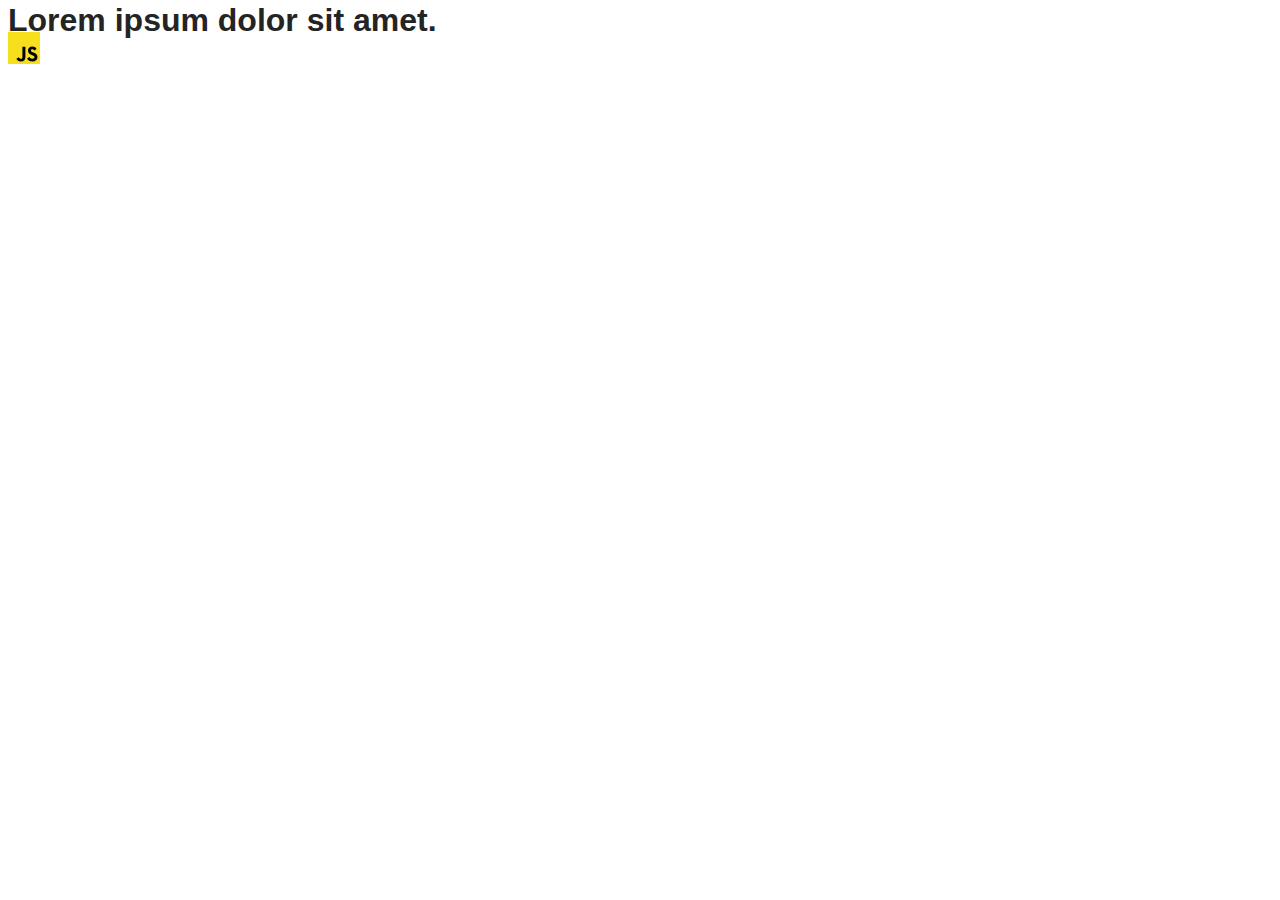
==== src/index.html @ 69540dee "Initial commit" ====
<!DOCTYPE html>
<html lang="en">
  <head>
    <meta charset="UTF-8" />
    <link rel="icon" type="image/svg+xml" href="/favicon.svg" />
    <meta name="viewport" content="width=device-width, initial-scale=1.0" />
    <title>Vanilla App Template</title>
    <link rel="stylesheet" href="./css/styles.css" />
  </head>
  <body>
    <load ="partials/header.html" />

    <section>
      <h1>Lorem ipsum dolor sit amet.</h1>
      <!-- Path to images as from index.html file -->
      <img src="./img/javascript.svg" alt="" />
    </section>

    <!-- Loads the specified .html file -->
    <load ="partials/vite-promo.html" />

    <script type="module" src="./main.js"></script>
  </body>
</html>
---- src/css/styles.css ----
/**
  |============================
  | include css partials with
  | default @import url()
  |============================
*/
@import url('./reset.css');
@import url('./vite-promo.css');
@import url('./header.css');

:root {
  font-family: Inter, Avenir, Helvetica, Arial, sans-serif;
  font-size: 16px;
  line-height: 24px;
  font-weight: 400;

  color: #242424;
  background-color: rgba(255, 255, 255, 0.87);

  font-synthesis: none;
  text-rendering: optimizeLegibility;
  -webkit-font-smoothing: antialiased;
  -moz-osx-font-smoothing: grayscale;
  -webkit-text-size-adjust: 100%;
}
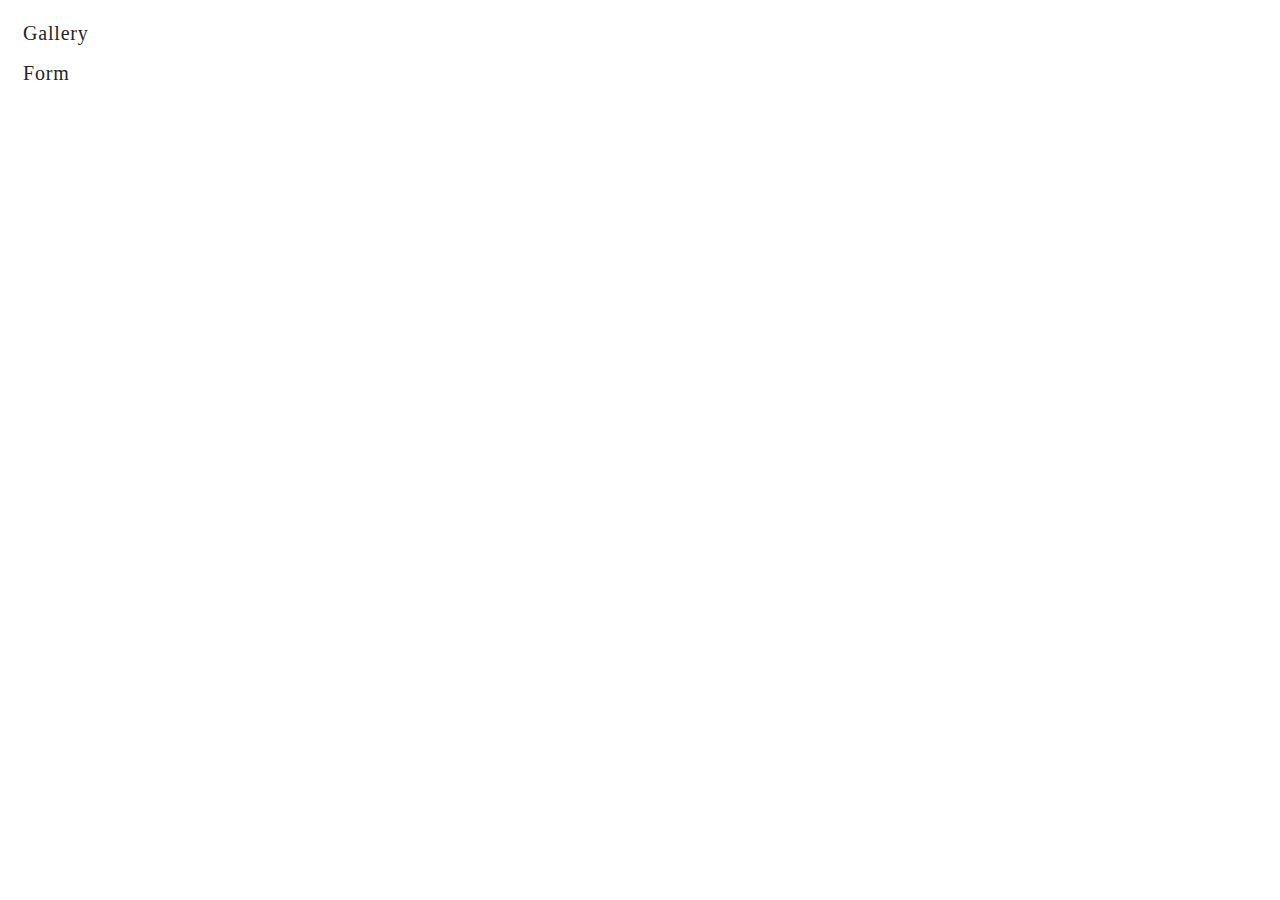
==== commit b0164170: "p-jason" ====
--- a/src/index.html
+++ b/src/index.html
@@ -4,21 +4,36 @@
     <meta charset="UTF-8" />
     <link rel="icon" type="image/svg+xml" href="/favicon.svg" />
     <meta name="viewport" content="width=device-width, initial-scale=1.0" />
-    <title>Vanilla App Template</title>
+    <link
+      rel="stylesheet"
+      href="https://cdnjs.cloudflare.com/ajax/libs/modern-normalize/2.0.0/modern-normalize.min.css"
+      integrity="sha512-4xo8blKMVCiXpTaLzQSLSw3KFOVPWhm/TRtuPVc4WG6kUgjH6J03IBuG7JZPkcWMxJ5huwaBpOpnwYElP/m6wg=="
+      crossorigin="anonymous"
+      referrerpolicy="no-referrer"
+    />
+    <link rel="preconnect" href="https://fonts.googleapis.com" />
+    <link rel="preconnect" href="https://fonts.gstatic.com" crossorigin />
+    <link
+      href="https://fonts.googleapis.com/css2?family=Montserrat&display=swap"
+      rel="stylesheet"
+    />
     <link rel="stylesheet" href="./css/styles.css" />
+    <title>GoIT-8</title>
   </head>
   <body>
-    <load ="partials/header.html" />
-
-    <section>
-      <h1>Lorem ipsum dolor sit amet.</h1>
-      <!-- Path to images as from index.html file -->
-      <img src="./img/javascript.svg" alt="" />
-    </section>
-
-    <!-- Loads the specified .html file -->
-    <load ="partials/vite-promo.html" />
-
-    <script type="module" src="./main.js"></script>
+    <header class="header">
+      <nav class="nav">
+        <ul class="nav-list">
+          <li class="nav-item">
+            <a class="nav-link" href="1-gallery.html">Gallery</a>
+          </li>
+          <li class="nav-item">
+            <a class="nav-link" href="2-form.html">Form</a>
+          </li>
+        </ul>
+      </nav>
+    </header>
+    <main></main>
+    <footer></footer>
   </body>
-</html>
+</html>--- a/src/css/styles.css
+++ b/src/css/styles.css
@@ -1,3 +1,5 @@
+
+
 /**
   |============================
   | include css partials with
@@ -5,21 +7,18 @@
   |============================
 */
 @import url('./reset.css');
-@import url('./vite-promo.css');
-@import url('./header.css');
 
 :root {
-  font-family: Inter, Avenir, Helvetica, Arial, sans-serif;
-  font-size: 16px;
-  line-height: 24px;
+  font-family: Cambria, Cochin, Georgia, Times, 'Times New Roman', serif;
+  font-size: 20px;
+  line-height: 30px;
+  letter-spacing: 0.04em;
   font-weight: 400;
-
   color: #242424;
   background-color: rgba(255, 255, 255, 0.87);
-
   font-synthesis: none;
   text-rendering: optimizeLegibility;
   -webkit-font-smoothing: antialiased;
   -moz-osx-font-smoothing: grayscale;
   -webkit-text-size-adjust: 100%;
-}
+}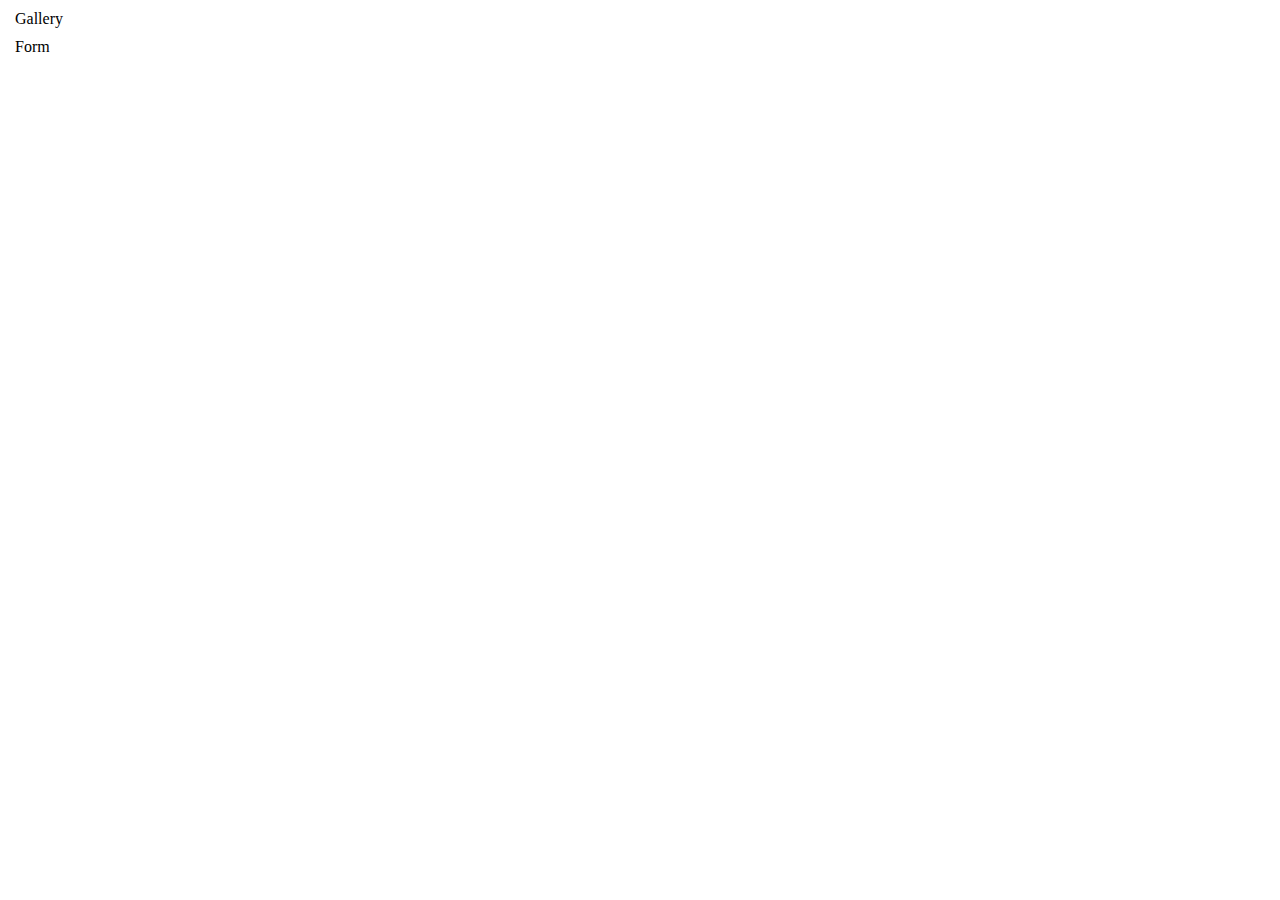
==== commit ffe5c964: "styles-1" ====
--- a/src/index.html
+++ b/src/index.html
@@ -2,7 +2,6 @@
 <html lang="en">
   <head>
     <meta charset="UTF-8" />
-    <link rel="icon" type="image/svg+xml" href="/favicon.svg" />
     <meta name="viewport" content="width=device-width, initial-scale=1.0" />
     <link
       rel="stylesheet"
@@ -18,7 +17,7 @@
       rel="stylesheet"
     />
     <link rel="stylesheet" href="./css/styles.css" />
-    <title>GoIT-8</title>
+    <title>GoIT-JS-9</title>
   </head>
   <body>
     <header class="header">
--- a/src/css/styles.css
+++ b/src/css/styles.css
@@ -1,24 +1,154 @@
+*,
+*::after,
+*::before {
+	box-sizing: border-box;
+	margin: 0;
+	padding: 0;
+}
 
+h1,
+h2,
+h3,
+h4,
+h5,
+h6,
+p {
+  margin: 0;
+}
 
-/**
-  |============================
-  | include css partials with
-  | default @import url()
-  |============================
-*/
-@import url('./reset.css');
+ul {
+  margin: 0 auto;
+  padding: 0;
+  list-style: none;
+}
 
-:root {
-  font-family: Cambria, Cochin, Georgia, Times, 'Times New Roman', serif;
-  font-size: 20px;
-  line-height: 30px;
+a {
+  color: currentColor;
+  text-decoration: none;
+  font-style: normal;
+  font-family: inherit;
+}
+
+button {
+  cursor: pointer;
+  font-family: inherit;
+  color: currentColor;
+  border: none;
+}
+
+img {
+  display: block;
+  max-width: 100%;
+  height: auto;
+}
+
+input {
+  font-family: inherit;
+}
+
+header {
+  padding-left: 15px;
+  padding-top: 10px;
+  padding-bottom: 10px;
+}
+
+.nav-list {
+  display: flex;
+  gap: 10px;
+  flex-direction: column;
+}
+
+.gallery {
+  max-width: 1158px;
+  padding-left: 15px;
+  padding-right: 15px;
+  display: flex;
+  flex-wrap: wrap;
+  gap: 24px;
+  padding-top: 24px;
+}
+
+.gallery-item {
+  width: calc((100% - (2 * 24px)) / 3);
+  max-width: 360px;
+	max-height: 200px;
+}
+
+.gallery-image {
+  object-fit: cover;
+  width: 100%;
+  height: 100%;
+  transition: transform 250ms cubic-bezier(0.4, 0, 0.2, 1);
+}
+
+.gallery-image:hover {
+  transform: scale(1.04);
+}
+/* ==== FORM ==== */
+.feedback-form {
+  max-width: 408px;
+  padding: 24px;
+  margin: 0 auto;
+  display: flex;
+  flex-direction: column;
+}
+
+label {
+  display: flex;
+  flex-direction: column;
+  gap: 8px;
+  color: #2E2F42;
+  font-family: Montserrat;
+  font-size: 16px;
+  line-height: 1.5;
   letter-spacing: 0.04em;
-  font-weight: 400;
-  color: #242424;
-  background-color: rgba(255, 255, 255, 0.87);
-  font-synthesis: none;
-  text-rendering: optimizeLegibility;
-  -webkit-font-smoothing: antialiased;
-  -moz-osx-font-smoothing: grayscale;
-  -webkit-text-size-adjust: 100%;
-}+}
+
+label:first-of-type {
+  margin-bottom: 8px;
+}
+
+label:last-of-type {
+  margin-bottom: 16px;
+}
+
+input {
+  min-height: 40px;
+}
+
+textarea {
+  min-height: 80px;
+  resize: none;
+}
+
+input,
+textarea {
+  border-radius: 4px;
+  border: 1px solid #808080;
+  padding: 8px 16px;
+  outline: none;
+}
+
+input:hover,
+textarea:hover {
+  border-color: #000;
+}
+
+button {
+  width: fit-content;
+  text-align: center;
+  padding: 8px 16px;
+  border-radius: 8px;
+  background-color: #4E75FF;
+  font-family: Montserrat;
+  color: #FFF;
+  font-size: 16px;
+  font-weight: 500;
+  line-height: 1.5;
+  letter-spacing: 0.04em;
+  transition: background-color 250ms cubic-bezier(0.4, 0, 0.2, 1);
+}
+
+button:hover {
+  background-color: #6C8CFF;
+}
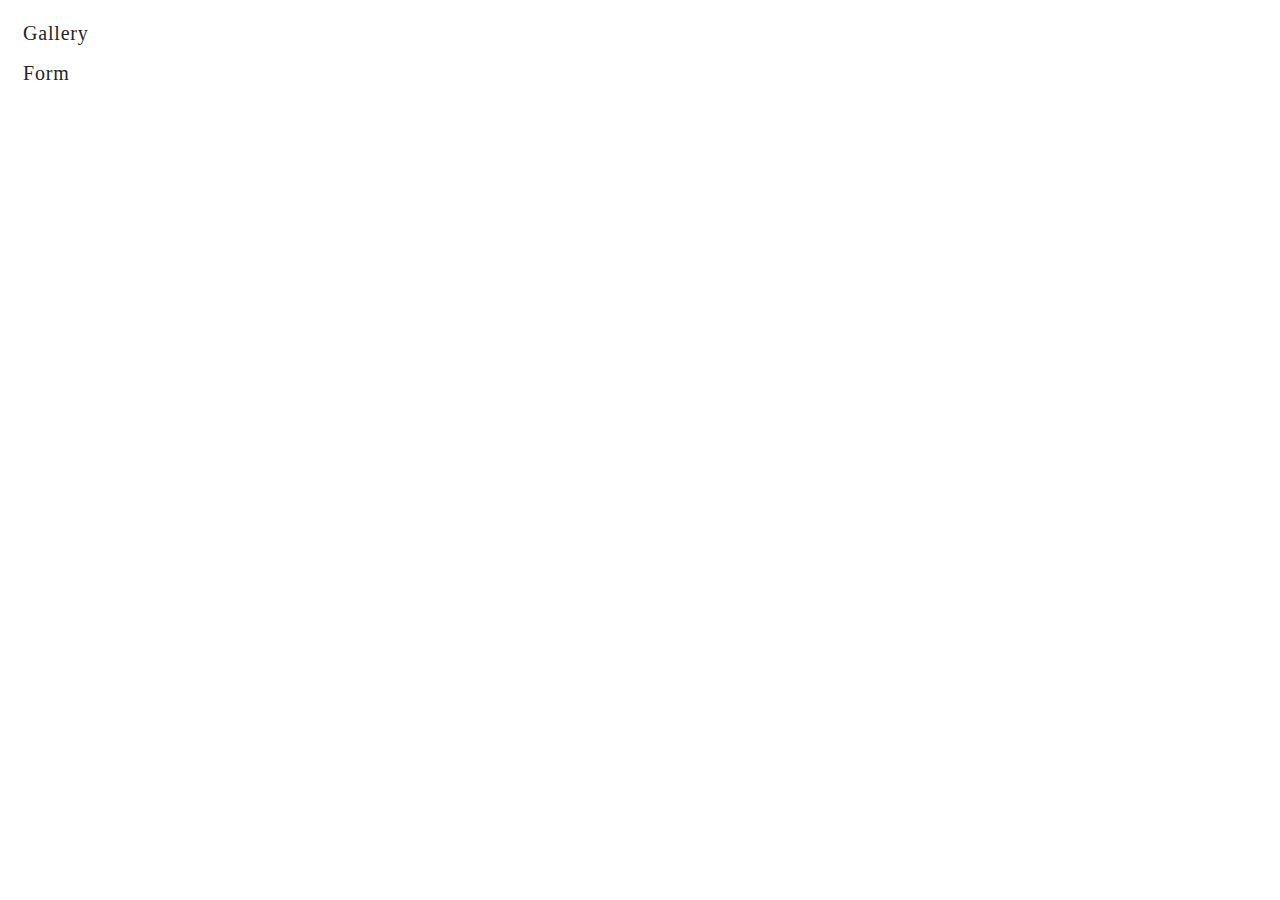
==== commit c1760ec6: "bug-fix-1" ====
--- a/src/index.html
+++ b/src/index.html
@@ -2,6 +2,7 @@
 <html lang="en">
   <head>
     <meta charset="UTF-8" />
+    <link rel="icon" type="image/svg+xml" href="/favicon.svg" />
     <meta name="viewport" content="width=device-width, initial-scale=1.0" />
     <link
       rel="stylesheet"
@@ -17,7 +18,7 @@
       rel="stylesheet"
     />
     <link rel="stylesheet" href="./css/styles.css" />
-    <title>GoIT-JS-9</title>
+    <title>GoIT-9</title>
   </head>
   <body>
     <header class="header">
--- a/src/css/styles.css
+++ b/src/css/styles.css
@@ -1,154 +1,22 @@
-*,
-*::after,
-*::before {
-	box-sizing: border-box;
-	margin: 0;
-	padding: 0;
-}
+/**
+  |============================
+  | include css partials with
+  | default @import url()
+  |============================
+*/
+@import url('./reset.css');
 
-h1,
-h2,
-h3,
-h4,
-h5,
-h6,
-p {
-  margin: 0;
-}
-
-ul {
-  margin: 0 auto;
-  padding: 0;
-  list-style: none;
-}
-
-a {
-  color: currentColor;
-  text-decoration: none;
-  font-style: normal;
-  font-family: inherit;
-}
-
-button {
-  cursor: pointer;
-  font-family: inherit;
-  color: currentColor;
-  border: none;
-}
-
-img {
-  display: block;
-  max-width: 100%;
-  height: auto;
-}
-
-input {
-  font-family: inherit;
-}
-
-header {
-  padding-left: 15px;
-  padding-top: 10px;
-  padding-bottom: 10px;
-}
-
-.nav-list {
-  display: flex;
-  gap: 10px;
-  flex-direction: column;
-}
-
-.gallery {
-  max-width: 1158px;
-  padding-left: 15px;
-  padding-right: 15px;
-  display: flex;
-  flex-wrap: wrap;
-  gap: 24px;
-  padding-top: 24px;
-}
-
-.gallery-item {
-  width: calc((100% - (2 * 24px)) / 3);
-  max-width: 360px;
-	max-height: 200px;
-}
-
-.gallery-image {
-  object-fit: cover;
-  width: 100%;
-  height: 100%;
-  transition: transform 250ms cubic-bezier(0.4, 0, 0.2, 1);
-}
-
-.gallery-image:hover {
-  transform: scale(1.04);
-}
-/* ==== FORM ==== */
-.feedback-form {
-  max-width: 408px;
-  padding: 24px;
-  margin: 0 auto;
-  display: flex;
-  flex-direction: column;
-}
-
-label {
-  display: flex;
-  flex-direction: column;
-  gap: 8px;
-  color: #2E2F42;
-  font-family: Montserrat;
-  font-size: 16px;
-  line-height: 1.5;
+:root {
+  font-family: Cambria, Cochin, Georgia, Times, 'Times New Roman', serif;
+  font-size: 20px;
+  line-height: 30px;
   letter-spacing: 0.04em;
-}
-
-label:first-of-type {
-  margin-bottom: 8px;
-}
-
-label:last-of-type {
-  margin-bottom: 16px;
-}
-
-input {
-  min-height: 40px;
-}
-
-textarea {
-  min-height: 80px;
-  resize: none;
-}
-
-input,
-textarea {
-  border-radius: 4px;
-  border: 1px solid #808080;
-  padding: 8px 16px;
-  outline: none;
-}
-
-input:hover,
-textarea:hover {
-  border-color: #000;
-}
-
-button {
-  width: fit-content;
-  text-align: center;
-  padding: 8px 16px;
-  border-radius: 8px;
-  background-color: #4E75FF;
-  font-family: Montserrat;
-  color: #FFF;
-  font-size: 16px;
-  font-weight: 500;
-  line-height: 1.5;
-  letter-spacing: 0.04em;
-  transition: background-color 250ms cubic-bezier(0.4, 0, 0.2, 1);
-}
-
-button:hover {
-  background-color: #6C8CFF;
-}
+  font-weight: 400;
+  color: #242424;
+  background-color: rgba(255, 255, 255, 0.87);
+  font-synthesis: none;
+  text-rendering: optimizeLegibility;
+  -webkit-font-smoothing: antialiased;
+  -moz-osx-font-smoothing: grayscale;
+  -webkit-text-size-adjust: 100%;
+}